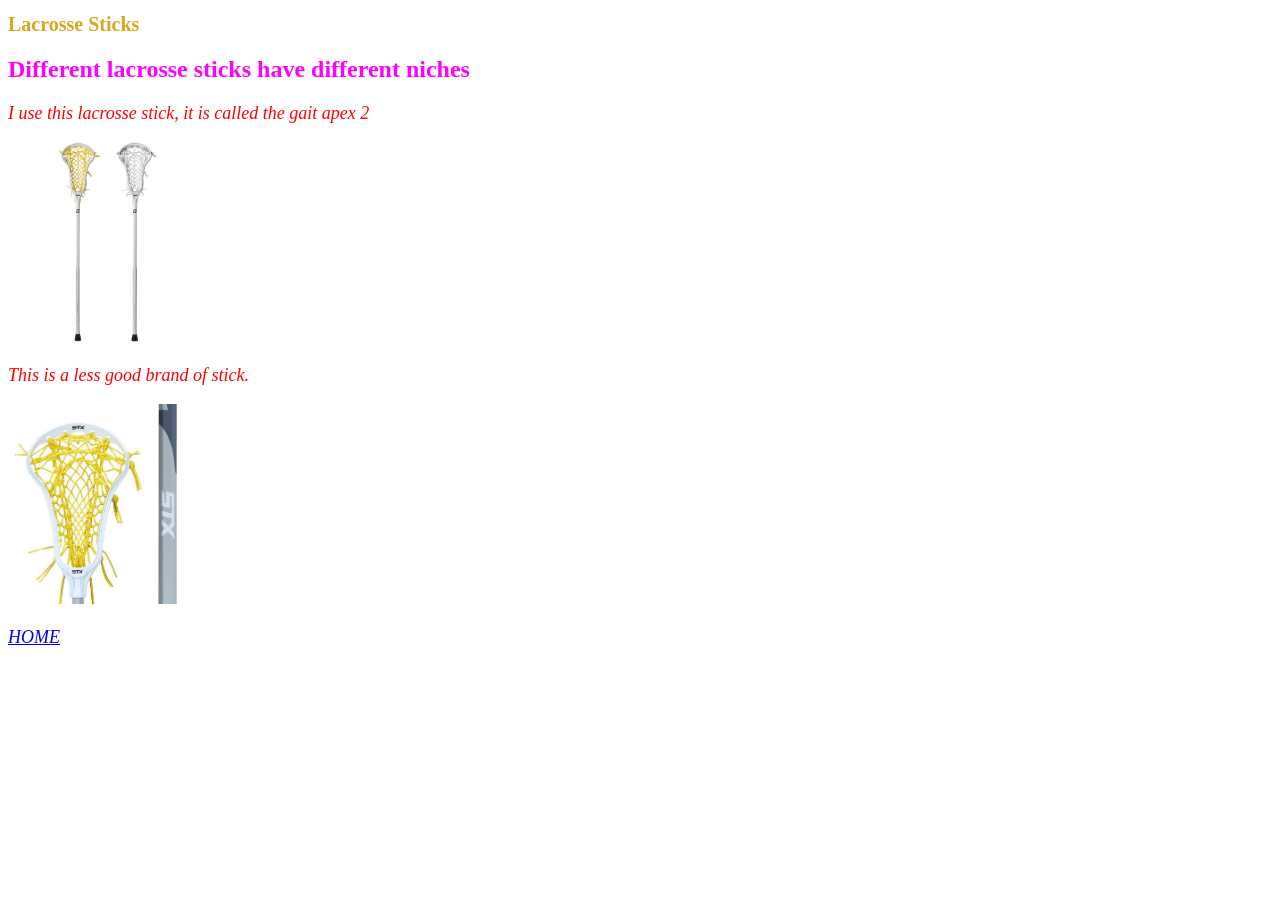
==== example.html @ 62cc492b "first commit" ====
<!DOCTYPE html>
<html lang="en">
    <head>
        <meta charset="utf-8">
        <title>Lacrosse Sticks webpage</title>
        <link rel="stylesheet" href="style.css"
    </head>
    <body>
        <main id="lacrosse-sticks">
           <h1>Lacrosse Sticks</h1>
           <h2>Different lacrosse sticks have different niches</h2>
            <p>I use this lacrosse stick, it is called the gait apex 2</p>
         <p><img src="Sticks.jpeg" width=200 alt="sticks"></p>
         <p>This is a less good brand of stick.</p>
         <p><img src="stxstick.jpeg" width=200 alt="stx"></p>
         <div><p><a href="index.html">HOME</a></p></div>
        </main>

    </body>
---- style.css ----
p {

    color: red
}
h1 {
    color: goldenrod
}
h2{
    color: magenta
}

.bold {
    font-weight: bold;
}

main p {
font-style: italic;

}

table {
    border: 1px solid black
}
td {
    border: 1px solid black
}

@media (min-width: 600px) {
    h1 {
            font-size: 20px;
    }
    p {
        font-size: 18px;
    }
}

@media (max-width: 600px) {
     h1 {
            font-size: 16px;
    }
    p {
        font-size: 12px;
    }
}

div {

    font-style: oblique;
}

span {

    font-weight: bold;
}
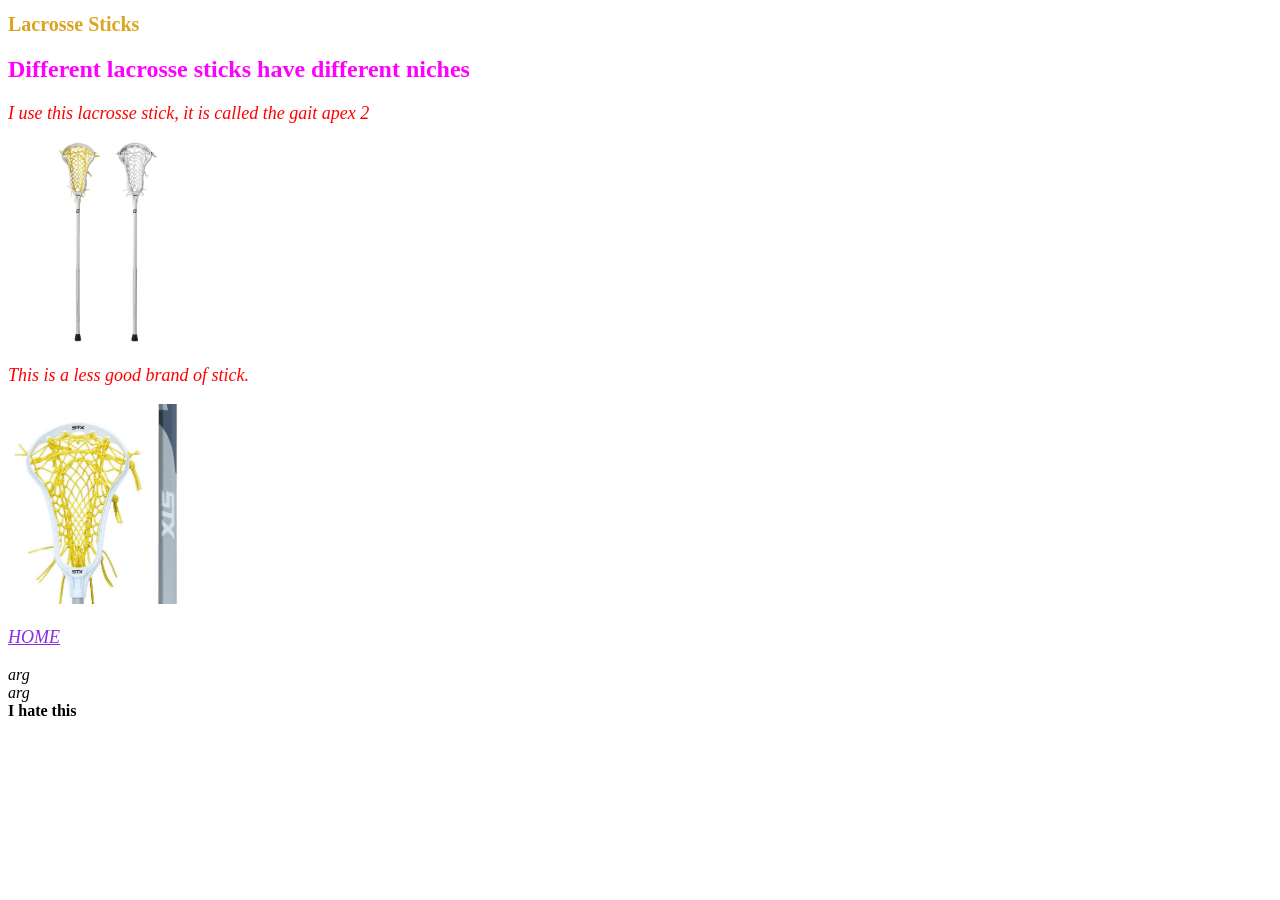
==== commit 9717eec5: "css" ====
--- a/example.html
+++ b/example.html
@@ -5,6 +5,15 @@
         <title>Lacrosse Sticks webpage</title>
         <link rel="stylesheet" href="style.css"
     </head>
+    <!-- Google tag (gtag.js) -->
+    <script async src="https://www.googletagmanager.com/gtag/js?id=G-7TB084RYK7"></script>
+    <script>
+    window.dataLayer = window.dataLayer || [];
+    function gtag(){dataLayer.push(arguments);}
+    gtag('js', new Date());
+
+    gtag('config', 'G-7TB084RYK7');
+    </script>
     <body>
         <main id="lacrosse-sticks">
            <h1>Lacrosse Sticks</h1>
@@ -14,6 +23,9 @@
          <p>This is a less good brand of stick.</p>
          <p><img src="stxstick.jpeg" width=200 alt="stx"></p>
          <div><p><a href="index.html">HOME</a></p></div>
+          <div>arg</div>
+           <div>arg</div>
+           <span>I hate this</span>
         </main>
 
     </body>
--- a/style.css
+++ b/style.css
@@ -52,4 +52,21 @@
 span {
 
     font-weight: bold;
+}
+
+a:hover {
+  background-color: aqua;
+  font-size: 18px;
+}
+
+a {
+    color: blueviolet
+}
+
+.intro {
+  background-color: yellow;
+}
+
+#firstname {
+  background-color: yellow;
 }
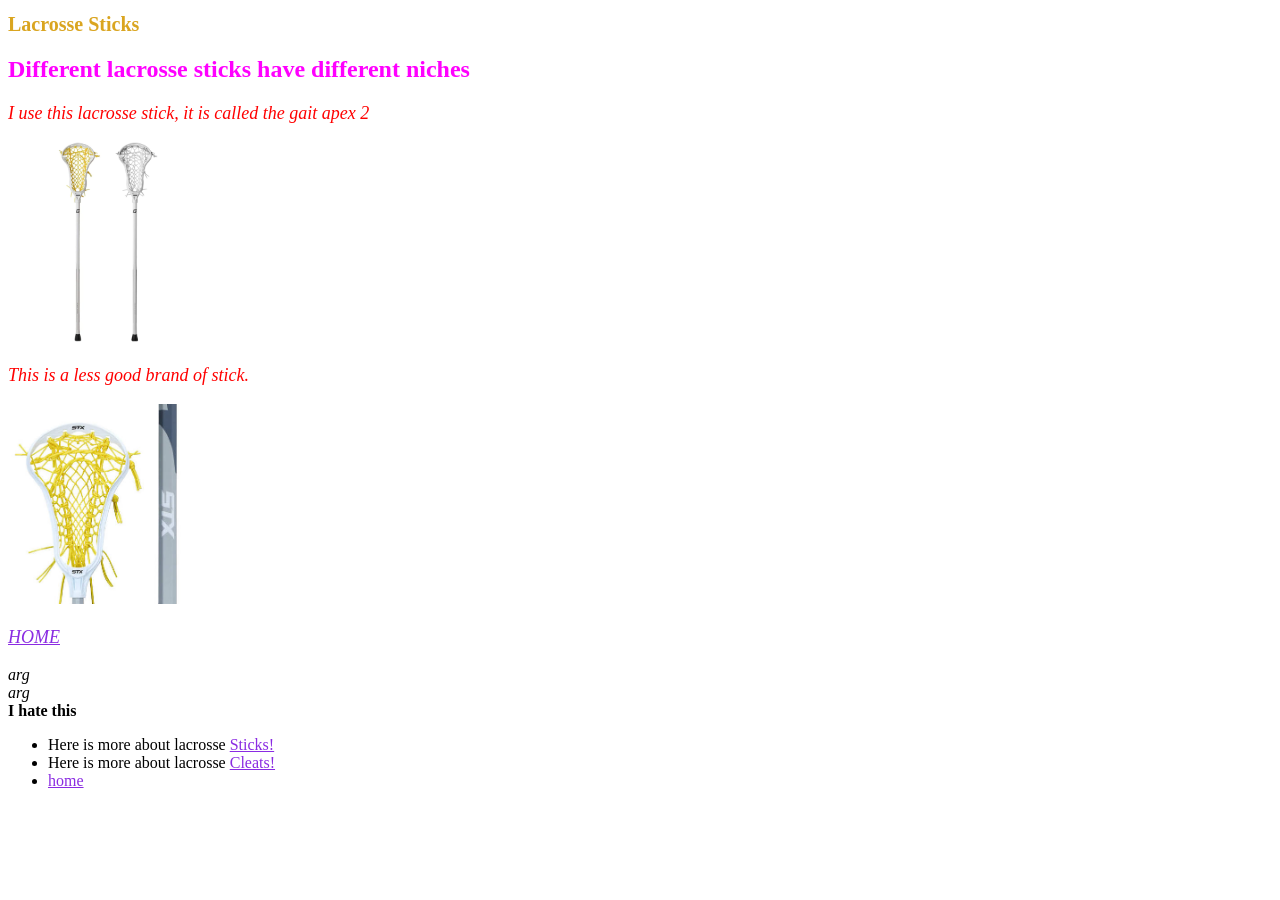
==== commit 6e5036db: "head" ====
--- a/example.html
+++ b/example.html
@@ -4,8 +4,7 @@
         <meta charset="utf-8">
         <title>Lacrosse Sticks webpage</title>
         <link rel="stylesheet" href="style.css"
-    </head>
-    <!-- Google tag (gtag.js) -->
+        <!-- Google tag (gtag.js) -->
     <script async src="https://www.googletagmanager.com/gtag/js?id=G-7TB084RYK7"></script>
     <script>
     window.dataLayer = window.dataLayer || [];
@@ -14,6 +13,8 @@
 
     gtag('config', 'G-7TB084RYK7');
     </script>
+    </head>
+    
     <body>
         <main id="lacrosse-sticks">
            <h1>Lacrosse Sticks</h1>
@@ -26,6 +27,11 @@
           <div>arg</div>
            <div>arg</div>
            <span>I hate this</span>
+           <ul>
+            <li>Here is more about lacrosse <a href="example.html">Sticks!</a></li>
+            <li>Here is more about lacrosse <a href="example2.html">Cleats!</a></li>
+            <li><a href="index.html">home</a></li>
+         </ul>
         </main>
 
     </body>
